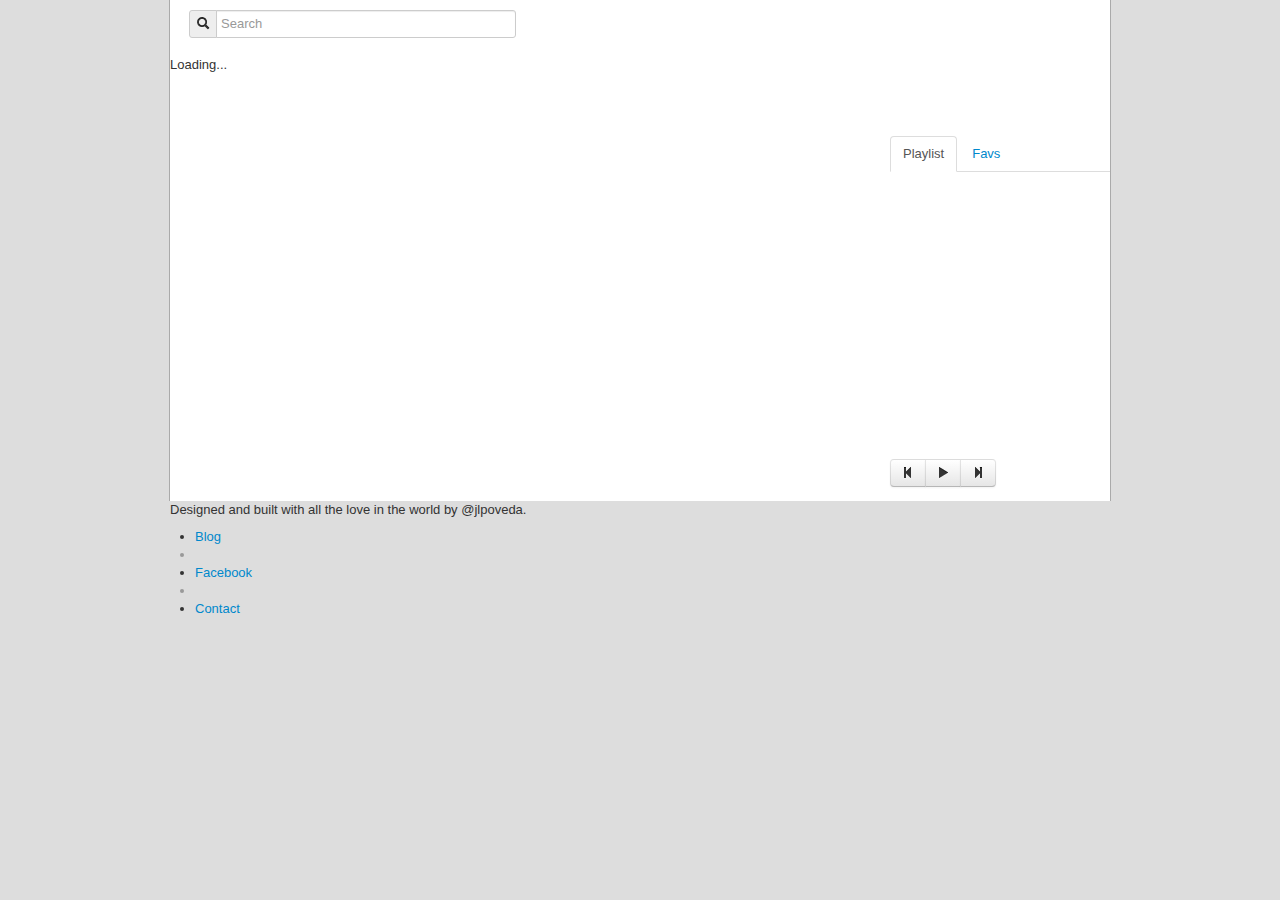
==== infinitube.html @ cd6a189d "Añadidos ficheros" ====
<!DOCTYPE html>
<html lang="en">
<head>
    <meta http-equiv="Content-Type" content="text/html; charset=utf-8"/>
    <title>Infinitube - Infinite YouTube watching.</title>
    <meta name="title" content="Infinitube" />
    <meta name="description" content="Infinite YouTube watching." />
    <meta name="keywords" content="infinitube, youtube" />

    <meta property="og:title" content="Infinitube.com"/>
    <meta property="og:video" content="website"/>
    <meta property="og:image" content="http://www.infinitube.com/img/minilogo.png"/>
    <meta property="og:url" content="http://www.infinitube.com/"/>
    <meta property="og:site_name" content="Infinitube.com"/>
    <meta property="fb:admins" content="asdfasdfa"/>
    <meta property="og:description" content="Infinite YouTube watching."/>

    <link href="/favicon.ico" rel="icon" type="image/x-icon" />
    <!--<link rel="stylesheet" type="text/css" href="/style_min.css" />-->
    <script src="http://www.google.com/jsapi" type="text/javascript"></script>
    <script src="infinitube.js" type="text/javascript"></script>

    <link rel="stylesheet" href="css/infinitube.css">
    <link rel="stylesheet" href="css/bootstrap.css">

</head>
<body id="body">
  <div class="container" id="container">
    <div class="span12" id="header">
      <div class="controls">
        <form id="formsearch">
          <div class="input-prepend">
              <span class="add-on"><i id="searchButton" class="icon-search"></i></span><input class="span4" autocomplete="on" id="searchBox" type="text" placeholder="Search" />
          </div>
        </form>
      </div>
    </div>
    <div class="row">
      <div class="span9" id="ytvideo">
        <h3> </h3>
                <div id="innerVideoDiv">
                    Loading...
                </div>


      </div>
      <div class="span3" id="playlist">
        <h3 id="videoData"></h3>
        <div class="tabbable">
          <ul class="nav nav-tabs">
            <li class="active"><a href="#playlistcontainer" data-toggle="tab">Playlist</a></li>
            <li><a href="#favlistcontainter" data-toggle="tab">Favs</a></li>
          </ul>
          <div class="tab-content">
            <div class="tab-pane active" id="playlistcontainer">
              <table class="table table-striped" id="playlisttable">
              </table>        
            </div>            
            <div class="tab-pane" id="favlistcontainer">
              <table class="table table-striped" id="favlisttable">
              </table>        
            </div>            
          </div>          

        </div>

<!--         <ul class="unstyled">
          <li ng-repeat="item in playlist">
            <a href="">{{item.title}}</a>
          </li>
        </ul>
 -->        
        <div class="btn-toolbar">
          <div class="btn-group">
            <a class="btn" href="#"><i class="icon-step-backward"></i></a>
            <!-- <a class="btn" href="#"><i class="icon-heart"></i></a> -->
            <a class="btn" href="javascript:playPause()"><i class="icon-play toolPlayPause"></i></a>
            <a class="btn" href="javascript:goNextVideo()"><i class="icon-step-forward"></i></a>
          </div>
        </div>        

      </div>
    </div>
    <div class="row" id="results">
      <div class="span12">
        <h3></h3>
      </div>
      <div id="thumbswrapper"></div>
    </div>  


</div>

<footer>
  <div class="container">
    <p>Designed and built with all the love in the world by @jlpoveda.</p>
    <p></p>
    <ul class="footer-links">
      <li><a href="">Blog</a></li>
      <li class="muted"></li>
      <li><a href="">Facebook</a></li>
      <li class="muted"></li>
      <li><a href="">Contact</a></li>
    </ul>
  </div>
</footer>

<div id="hidden"></div>

<script src="js/bootstrap-tab.js"></script>
<script src="js/history.js/scripts/bundled/html4+html5/jquery.history.js"></script>

</body>
</html>
---- css/infinitube.css ----
/* app css stylesheet */

#body {
  background: #DDD;
}
#container {
  background: #FFF;
  border-left: 1px solid #AAA;
  border-right: 1px solid #AAA;
}
#header {
  margin-top: 10px;
}
.phones {
  list-style: none;
}
.nextVideo {
  background: #555;
}
.thumb {
  float: left;
  margin: -1em 1em 1.5em 0em;
  padding-bottom: 1em;
  height: 100px;
  width: 100px;
}

.phones li {
  clear: both;
  height: 100px;
  padding-top: 15px;
}

/** Detail View **/
img.phone {
  float: left;
  border: 1px solid black;
  margin-right: 3em;
  margin-bottom: 2em;
  background-color: white;
  padding: 2em;
  height: 400px;
  width: 400px;
}

ul.phone-thumbs {
  margin: 0;
  list-style: none;
}

ul.phone-thumbs li {
  border: 1px solid black;
  display: inline-block;
  margin: 1em;
  background-color: white;
}

ul.phone-thumbs img {
  height: 100px;
  width: 100px;
  padding: 1em;
}

ul.phone-thumbs img:hover {
  cursor: pointer;
}


ul.specs {
  clear: both;
  margin: 0;
  padding: 0;
  list-style: none;
}

ul.specs > li{
  display: inline-block;
  width: 200px;
  vertical-align: top;
}

ul.specs > li > span{
  font-weight: bold;
  font-size: 1.2em;
}

ul.specs dt {
  font-weight: bold;
}

h1 {
  border-bottom: 1px solid gray;
}
.relatedvideos {
  float: left;
  /*width: 140px;*/
  height: 200px;
  position: relative;
}
.relatedvideos img {
  width: 90%;
  margin: 0 5%;
}
.videoinfo {
  display: inline;
}
.hidden {
  display: none;
}
.relatedvideotitle {
  text-align: center;
}
.relatedvideosactions {
  position: absolute;
  top: 84px;
  right: 3px;
  background: #FFF;
  display: none;
}
#ytplayer {
  width: 640px;
  height: 390px;
  border: 2px solid #777;
  background: #CDCDCD;
}
.relatedvideos:hover .relatedvideosactions {
  display: block;
}
.relatedvideosactions:hover {
  opacity: .8;
}
.minithumb{
  width: 40px;
}
small {
  font-size: 10px !important;
}
#playlistcontainer {
  height: 260px;
  overflow: auto;
}
#videoData {
  height: 80px;
  overflow: hidden;
}
#playlisttable tr{
  cursor: move;
}
.playlist-trash{
  cursor:pointer;
}
.playlist-trash:hover{
  opacity:.7;
}
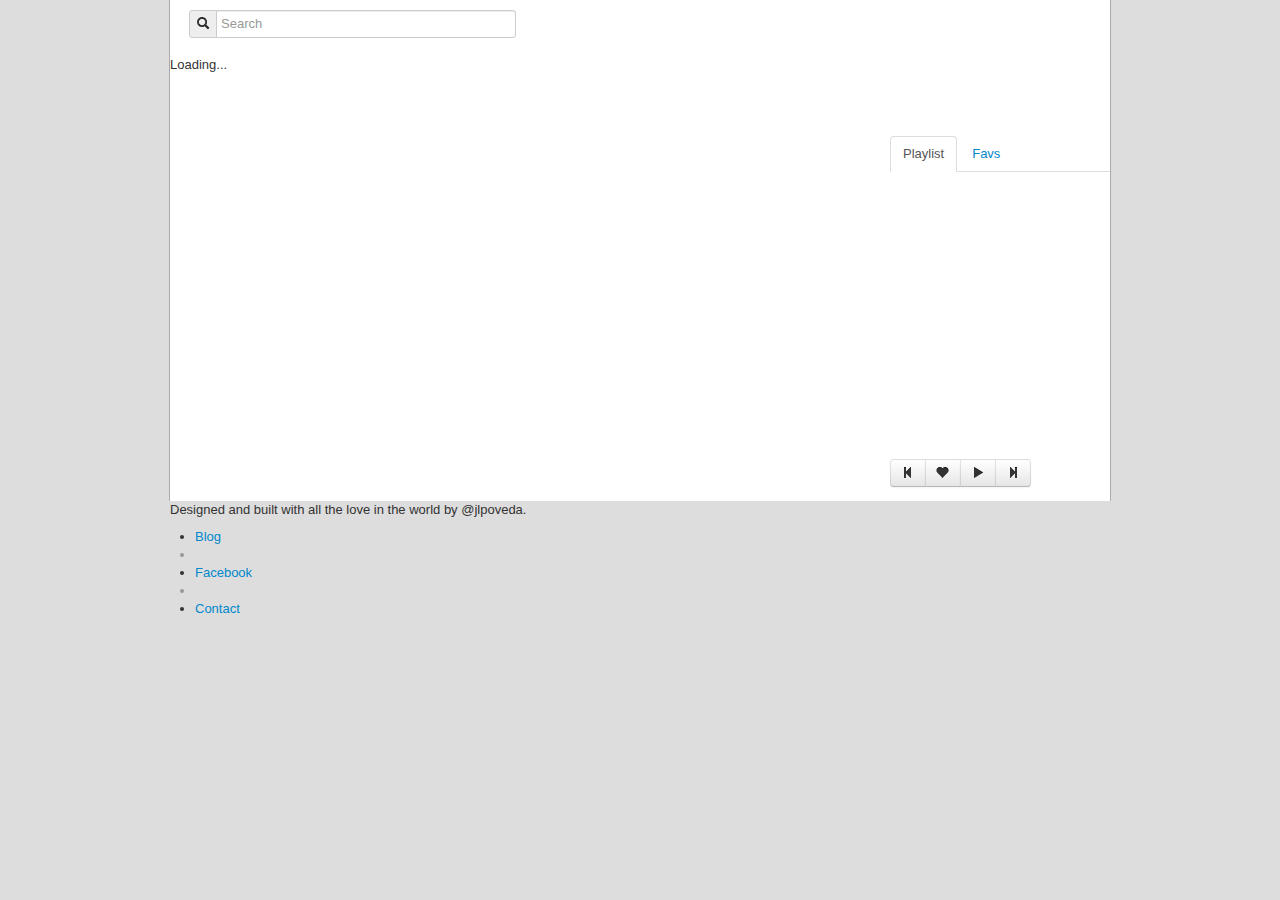
==== commit fcc42756: "Funciona el añadir a favoritos" ====
--- a/infinitube.html
+++ b/infinitube.html
@@ -15,7 +15,7 @@
     <meta property="fb:admins" content="asdfasdfa"/>
     <meta property="og:description" content="Infinite YouTube watching."/>
 
-    <link href="/favicon.ico" rel="icon" type="image/x-icon" />
+    <link id="favicon" href="favicon.ico" rel="icon" type="image/x-icon" />
     <!--<link rel="stylesheet" type="text/css" href="/style_min.css" />-->
     <script src="http://www.google.com/jsapi" type="text/javascript"></script>
     <script src="infinitube.js" type="text/javascript"></script>
@@ -49,14 +49,14 @@
         <div class="tabbable">
           <ul class="nav nav-tabs">
             <li class="active"><a href="#playlistcontainer" data-toggle="tab">Playlist</a></li>
-            <li><a href="#favlistcontainter" data-toggle="tab">Favs</a></li>
+            <li><a href="#favlistcontainer" data-toggle="tab">Favs</a></li>
           </ul>
           <div class="tab-content">
-            <div class="tab-pane active" id="playlistcontainer">
+            <div class="tab-pane active tab-pane-tool" id="playlistcontainer">
               <table class="table table-striped" id="playlisttable">
               </table>        
             </div>            
-            <div class="tab-pane" id="favlistcontainer">
+            <div class="tab-pane tab-pane-tool" id="favlistcontainer">
               <table class="table table-striped" id="favlisttable">
               </table>        
             </div>            
@@ -72,8 +72,8 @@
  -->        
         <div class="btn-toolbar">
           <div class="btn-group">
-            <a class="btn" href="#"><i class="icon-step-backward"></i></a>
-            <!-- <a class="btn" href="#"><i class="icon-heart"></i></a> -->
+            <a class="btn" href="javascript:History.back()"><i class="icon-step-backward"></i></a>
+            <a class="btn" href="javascript:addToFav('','')"><i class="icon-heart"></i></a>
             <a class="btn" href="javascript:playPause()"><i class="icon-play toolPlayPause"></i></a>
             <a class="btn" href="javascript:goNextVideo()"><i class="icon-step-forward"></i></a>
           </div>
--- a/css/infinitube.css
+++ b/css/infinitube.css
@@ -135,7 +135,7 @@
 small {
   font-size: 10px !important;
 }
-#playlistcontainer {
+ .tab-pane-tool {
   height: 260px;
   overflow: auto;
 }
@@ -146,9 +146,9 @@
 #playlisttable tr{
   cursor: move;
 }
-.playlist-trash{
+.playlist-trash,.playlist-play{
   cursor:pointer;
 }
-.playlist-trash:hover{
+.playlist-trash:hover,.playlist-play:hover{
   opacity:.7;
 }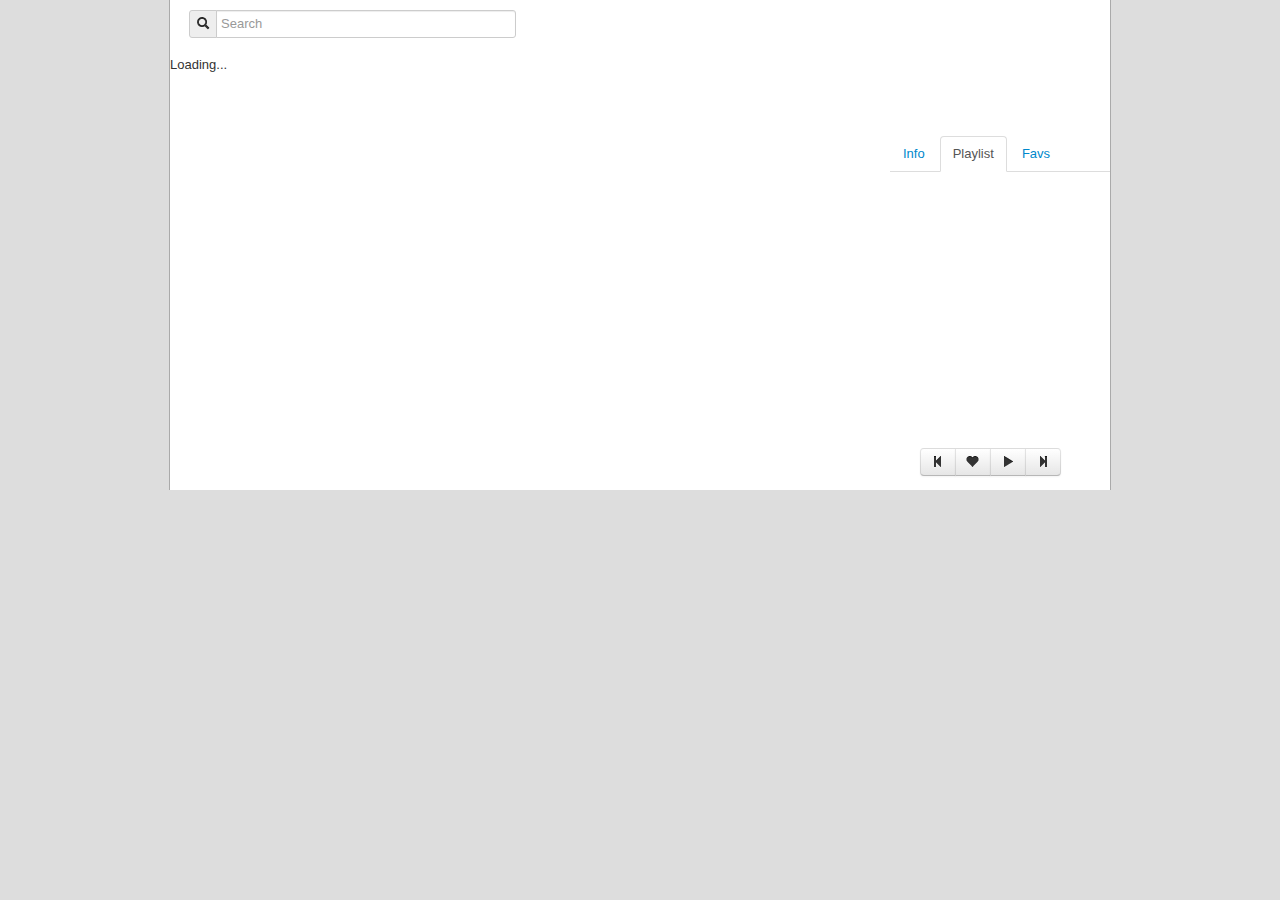
==== commit 527f7454: "Algún cambio estético" ====
--- a/infinitube.html
+++ b/infinitube.html
@@ -48,10 +48,13 @@
         <h3 id="videoData"></h3>
         <div class="tabbable">
           <ul class="nav nav-tabs">
+            <li><a href="#infocontainer" data-toggle="tab">Info</a></li>
             <li class="active"><a href="#playlistcontainer" data-toggle="tab">Playlist</a></li>
             <li><a href="#favlistcontainer" data-toggle="tab">Favs</a></li>
           </ul>
           <div class="tab-content">
+            <div class="tab-pane tab-pane-tool" id="infocontainer">
+            </div>            
             <div class="tab-pane active tab-pane-tool" id="playlistcontainer">
               <table class="table table-striped" id="playlisttable">
               </table>        
@@ -90,7 +93,7 @@
 
 
 </div>
-
+<!--
 <footer>
   <div class="container">
     <p>Designed and built with all the love in the world by @jlpoveda.</p>
@@ -104,7 +107,7 @@
     </ul>
   </div>
 </footer>
-
+-->
 <div id="hidden"></div>
 
 <script src="js/bootstrap-tab.js"></script>
--- a/css/infinitube.css
+++ b/css/infinitube.css
@@ -136,12 +136,14 @@
   font-size: 10px !important;
 }
  .tab-pane-tool {
-  height: 260px;
+  height: 249px;
   overflow: auto;
 }
 #videoData {
   height: 80px;
   overflow: hidden;
+  color: #464646;
+  text-align: center;
 }
 #playlisttable tr{
   cursor: move;
@@ -151,4 +153,10 @@
 }
 .playlist-trash:hover,.playlist-play:hover{
   opacity:.7;
+}
+.btn-toolbar {
+  margin-left: 30px;
+}
+#ytvideo object {
+  margin-left: 8px;
 }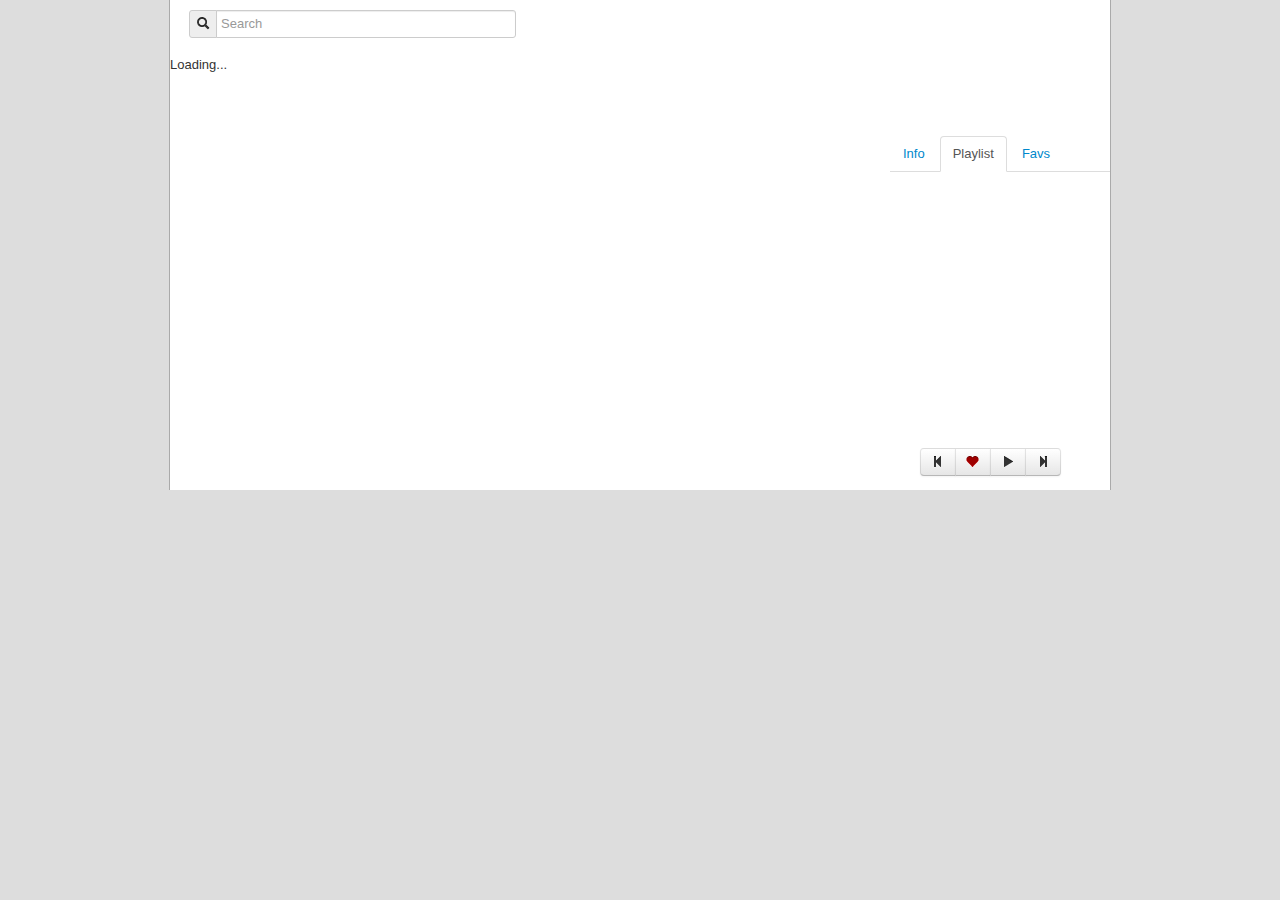
==== commit 6a2b2e37: "Inclusión de Google Analytics" ====
--- a/infinitube.html
+++ b/infinitube.html
@@ -49,7 +49,7 @@
         <div class="tabbable">
           <ul class="nav nav-tabs">
             <li><a href="#infocontainer" data-toggle="tab">Info</a></li>
-            <li class="active"><a href="#playlistcontainer" data-toggle="tab">Playlist</a></li>
+            <li class="active"><a href="#playlistcontainer" data-toggle="tab" id="playlistlink">Playlist</a></li>
             <li><a href="#favlistcontainer" data-toggle="tab">Favs</a></li>
           </ul>
           <div class="tab-content">
@@ -76,7 +76,7 @@
         <div class="btn-toolbar">
           <div class="btn-group">
             <a class="btn" href="javascript:History.back()"><i class="icon-step-backward"></i></a>
-            <a class="btn" href="javascript:addToFav('','')"><i class="icon-heart"></i></a>
+            <a class="btn" href="javascript:addToFav('','')"><i class="icon-heart red-icon"></i></a>
             <a class="btn" href="javascript:playPause()"><i class="icon-play toolPlayPause"></i></a>
             <a class="btn" href="javascript:goNextVideo()"><i class="icon-step-forward"></i></a>
           </div>
@@ -112,6 +112,15 @@
 
 <script src="js/bootstrap-tab.js"></script>
 <script src="js/history.js/scripts/bundled/html4+html5/jquery.history.js"></script>
+<script>
+  (function(i,s,o,g,r,a,m){i['GoogleAnalyticsObject']=r;i[r]=i[r]||function(){
+  (i[r].q=i[r].q||[]).push(arguments)},i[r].l=1*new Date();a=s.createElement(o),
+  m=s.getElementsByTagName(o)[0];a.async=1;a.src=g;m.parentNode.insertBefore(a,m)
+  })(window,document,'script','//www.google-analytics.com/analytics.js','ga');
 
+  ga('create', 'UA-3155832-8', 'infinitube.com');
+  ga('send', 'pageview');
+
+</script>
 </body>
 </html>
--- a/css/infinitube.css
+++ b/css/infinitube.css
@@ -159,4 +159,10 @@
 }
 #ytvideo object {
   margin-left: 8px;
+}
+.red-icon {
+  background-image: url("../img/glyphicons-halflings-red.png") !important;
+}
+.ui-effects-transfer {
+  background: #EEE;
 }